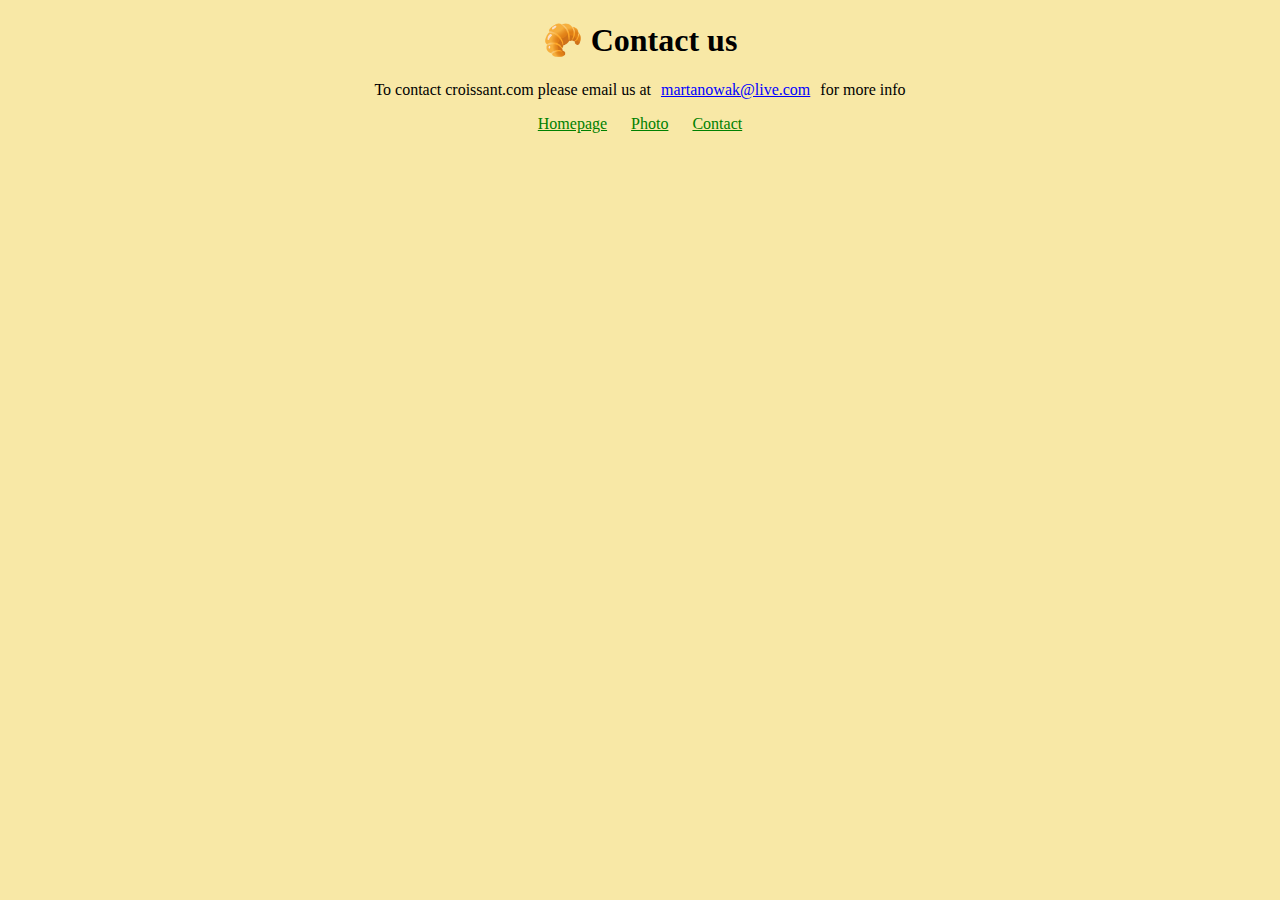
==== contact.html @ 7934dd71 "Built html multi-page structure" ====
<!DOCTYPE html>
<html lang="en">
  <head>
    <meta charset="UTF-8" />

    <link
      href="https://cdn.jsdelivr.net/npm/bootstrap@5.3.0/dist/css/bootstrap.min.css"
      rel="stylesheet"
      integrity="sha384-9ndCyUaIbzAi2FUVXJi0CjmCapSmO7SnpJef0486qhLnuZ2cdeRhO02iuK6FUUVM"
      crossorigin="anonymous"
    />
    <link rel="stylesheet" href="/css/styles.css" />
    <meta name="viewport" content="width=device-width, initial-scale=1.0" />
    <title>Croissant</title>
  </head>
  <body>
    <h1 class="mt-4">🥐 Contact us</h1>
    <p> To contact croissant.com please email us at<a href="mailto:martanowak@live.com" class="email-link">martanowak@live.com</a>for more info</a></p>
  
<footer class="links">
      <a href="/" class="homepage-link">Homepage</a>
      <a href="/photo.html" class="photo-link">Photo</a>
      <a href="/contact.html" class="contact-link">Contact</a>
    </footer>
</body>
</html>
---- css/styles.css ----
body {
  background-color: #f8e8a6;
  text-align: center;
}
h1 {
  font-family: "Times New Roman", Times, serif;
  font-size: 32px;
  font-weight: 800;
}
a {
  color: green;
  margin: 0 10px;
}
.email-link {
  color: blue;
}
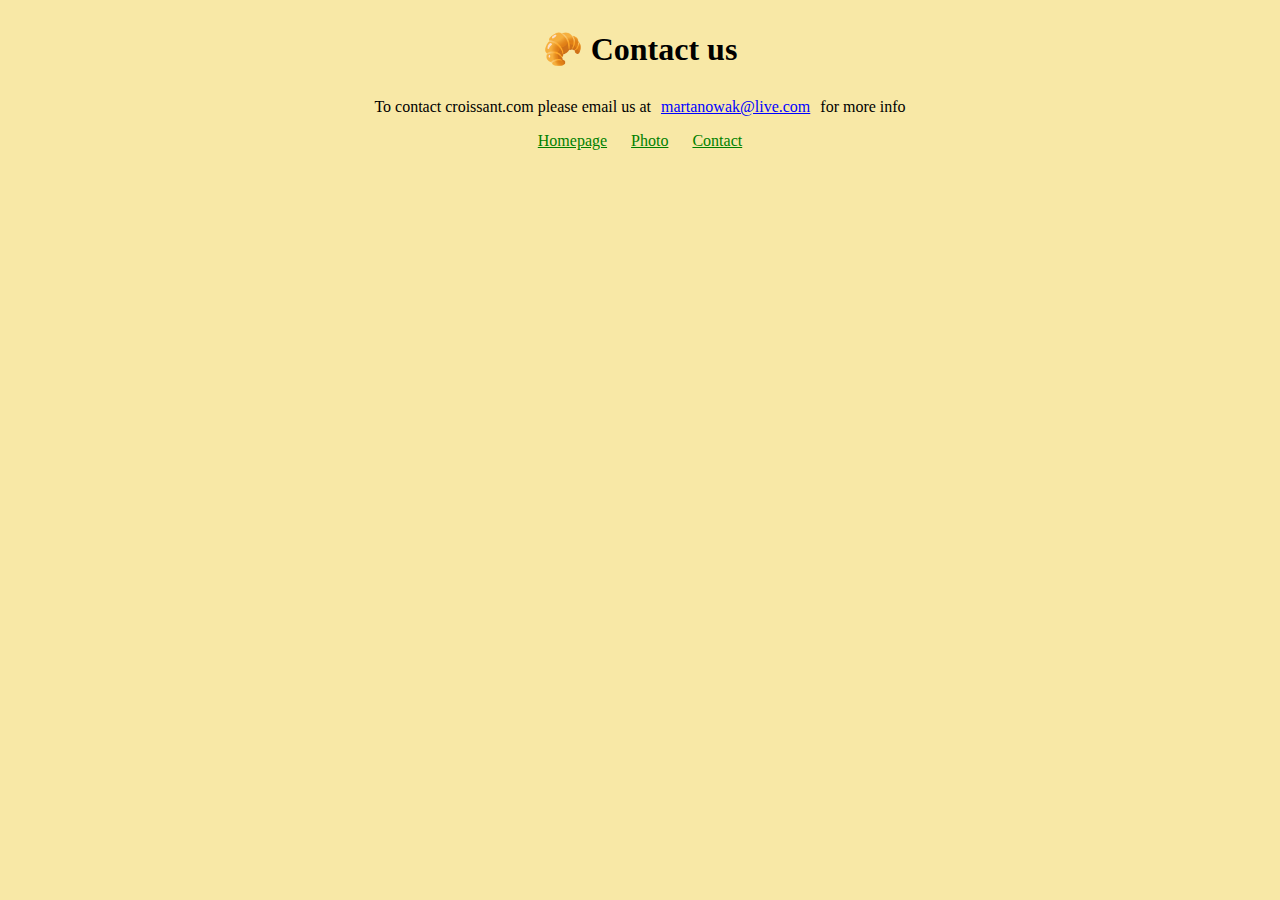
==== commit b1293f2e: "Added SEO elements" ====
--- a/contact.html
+++ b/contact.html
@@ -2,6 +2,10 @@
 <html lang="en">
   <head>
     <meta charset="UTF-8" />
+    <meta
+      name="description"
+      content="Contact us for the best croissants in London!"
+    />
 
     <link
       href="https://cdn.jsdelivr.net/npm/bootstrap@5.3.0/dist/css/bootstrap.min.css"
@@ -11,16 +15,34 @@
     />
     <link rel="stylesheet" href="/css/styles.css" />
     <meta name="viewport" content="width=device-width, initial-scale=1.0" />
-    <title>Croissant</title>
+    <title>Contact us - croissant.com</title>
   </head>
   <body>
     <h1 class="mt-4">🥐 Contact us</h1>
-    <p> To contact croissant.com please email us at<a href="mailto:martanowak@live.com" class="email-link">martanowak@live.com</a>for more info</a></p>
-  
-<footer class="links">
-      <a href="/" class="homepage-link">Homepage</a>
-      <a href="/photo.html" class="photo-link">Photo</a>
-      <a href="/contact.html" class="contact-link">Contact</a>
+    <p>
+      To contact croissant.com please email us at<a
+        href="mailto:martanowak@live.com"
+        class="email-link"
+        >martanowak@live.com</a
+      >for more info
+    </p>
+
+    <footer class="croissant-links">
+      <a
+        href="/"
+        title="Website of the best croissants in London"
+        class="homepage-link"
+        >Homepage</a
+      >
+      <a href="/photo.html" title="Photo of a croissant" class="photo-link"
+        >Photo</a
+      >
+      <a
+        href="/contact.html"
+        title="Contact us for best croissants in London"
+        class="contact-link"
+        >Contact</a
+      >
     </footer>
-</body>
+  </body>
 </html>
--- a/css/styles.css
+++ b/css/styles.css
@@ -6,6 +6,7 @@
   font-family: "Times New Roman", Times, serif;
   font-size: 32px;
   font-weight: 800;
+  margin: 30px 0;
 }
 a {
   color: green;
@@ -14,3 +15,9 @@
 .email-link {
   color: blue;
 }
+.img-croissant {
+  max-width: 50%;
+  border-radius: 10px;
+  display: block;
+  margin: 30px auto;
+}
